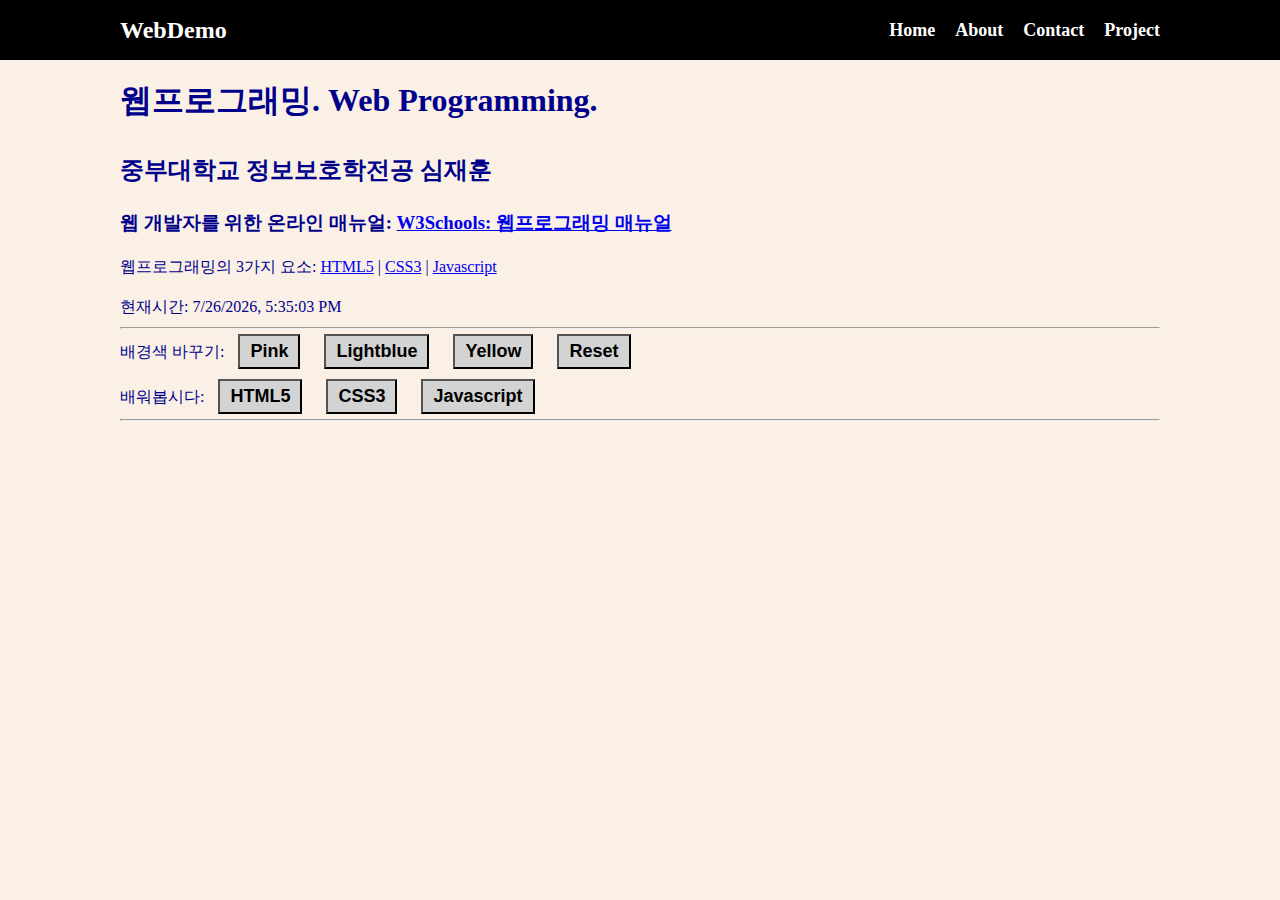
==== index.html @ c32d561b "first" ====
<!DOCTYPE html>
<html lang="en">
  <head>
    <meta charset="UTF-8" />
    <meta name="viewport" content="width=device-width, initial-scale=1.0" />
    <title>웹프로그래밍 데모</title>
    <link rel="stylesheet" href="style.css" />
  </head>
  <body>
    <!-- 메뉴 -->
    <nav class="navbar">
      <div class="container">
        <div class="logo">WebDemo</div>
        <ul class="nav">
          <li>
            <a href="/main.html">Home</a>
          </li>
          <li>
            <a href="/about.html">About</a>
          </li>
          <li>
            <a href="/contact.html">Contact</a>
          </li>
          <li>
            <a href="/project.html">Project</a>
          </li>
        </ul>
      </div>
    </nav>

    <!-- 메인 섹션 -->
    <section class="main">
      <div class="container">
        <h1>웹프로그래밍. Web Programming.</h1>
        <h2>중부대학교 정보보호학전공 심재훈</h2>
        <h3>
          웹 개발자를 위한 온라인 매뉴얼:
          <a href="https://www.w3schools.com/"
            >W3Schools: 웹프로그래밍 매뉴얼</a
          >
        </h3>

        <p>
          웹프로그래밍의 3가지 요소:
          <a href="https://www.w3schools.com/html/default.asp">HTML5</a> |
          <a href="https://www.w3schools.com/css/default.asp">CSS3</a> |
          <a href="https://www.w3schools.com/js/default.asp">Javascript</a>
        </p>

        <p>현재시간: <span id="time"></span></p>
        <hr />
        <p>
          배경색 바꾸기:
          <button onclick="pink()">Pink</button>
          <button onclick="lightblue()">Lightblue</button>
          <button onclick="yellow()">Yellow</button>
          <button onclick="reset()">Reset</button>
        </p>
        <p>
          배워봅시다:
          <button onmouseover="showhtml()" onmouseout="hide()">HTML5</button>
          <button onmouseover="showcss()" onmouseout="hide()">CSS3</button>
          <button onmouseover="showjs()" onmouseout="hide()">Javascript</button>
        </p>
        <hr />
        <br />
        <div>
          <img id="fig" height="200px" />
          <p id="desc"></p>
        </div>
      </div>
    </section>

    <script src="main.js"></script>
  </body>
</html>
---- style.css ----
* {
  box-sizing: border-box;
  padding: 0;
  margin: 0;
}

body {
  font-size: 16px;
  line-height: 1.5;
  color: #333;
  background: linen;
}

ul {
  list-style-type: none;
}

.container {
  max-width: 1100px;
  margin: 0 auto;
  padding: 0 30px;
}

.main {
  color: darkblue;
  line-height: 2.5;
}

.navbar {
  background-color: black;
  color: #fff;
  height: 60px;
}

.navbar .container {
  display: flex;
  flex-direction: row;
  justify-content: space-between;
  align-items: center;
  height: 100%;
}

.navbar ul {
  display: flex;
  flex-direction: row;
}

.navbar ul li {
  margin-left: 20px;
}

.navbar .logo {
  font-size: x-large;
  font-weight: bold;
}

.navbar a {
  color: #fff;
  text-decoration: none;
  font-size: 18px;
  font-weight: bold;
}

.navbar a:hover {
  border-bottom: 2px #fff solid;
  color: #ddd;
}

button {
  padding: 5px 10px;
  margin: 5px 10px;
  font-size: large;
  font-weight: bold;
  background-color: lightgrey;
  /* border-radius: 10px;
    border-width: 0px; */
}

button:hover {
  color: red;
  background-color: yellow;
}
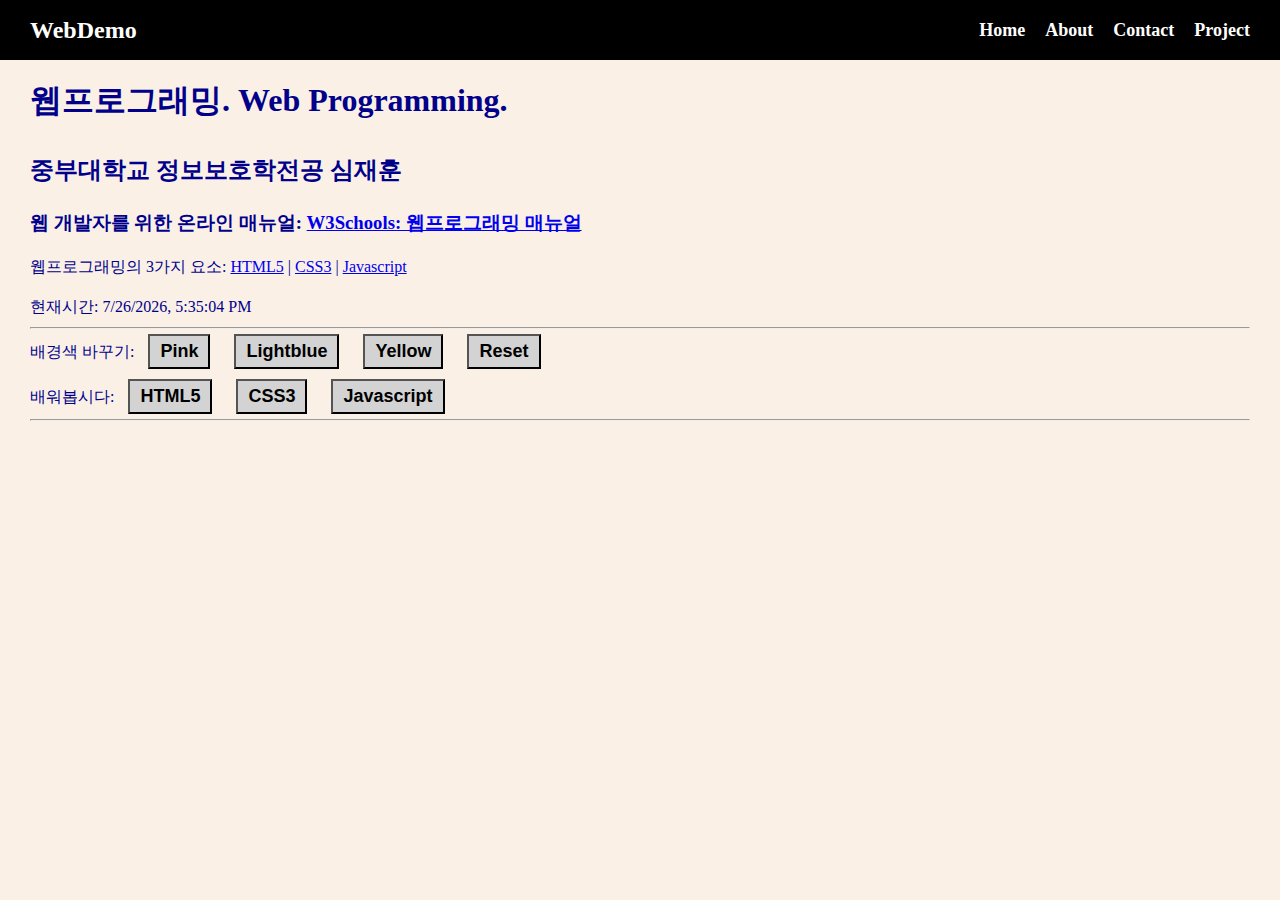
==== commit d80fe320: "thrid" ====
--- a/index.html
+++ b/index.html
@@ -13,7 +13,7 @@
         <div class="logo">WebDemo</div>
         <ul class="nav">
           <li>
-            <a href="/main.html">Home</a>
+            <a href="/index.html">Home</a>
           </li>
           <li>
             <a href="/about.html">About</a>
--- a/style.css
+++ b/style.css
@@ -16,7 +16,7 @@
 }
 
 .container {
-  max-width: 1100px;
+  max-width: 5000px;
   margin: 0 auto;
   padding: 0 30px;
 }
@@ -26,6 +26,22 @@
   line-height: 2.5;
 }
 
+.title {
+  text-align: center;
+  font-size: 100px;
+  color: black;
+}
+
+.team {
+  max-width: 1920px;
+  margin: 200px;
+  margin-top: 20px;
+  margin-bottom: 20px;
+  padding: 0 30px;
+  display: flex;
+  justify-content: space-between;
+  color: black;
+}
 .navbar {
   background-color: black;
   color: #fff;
